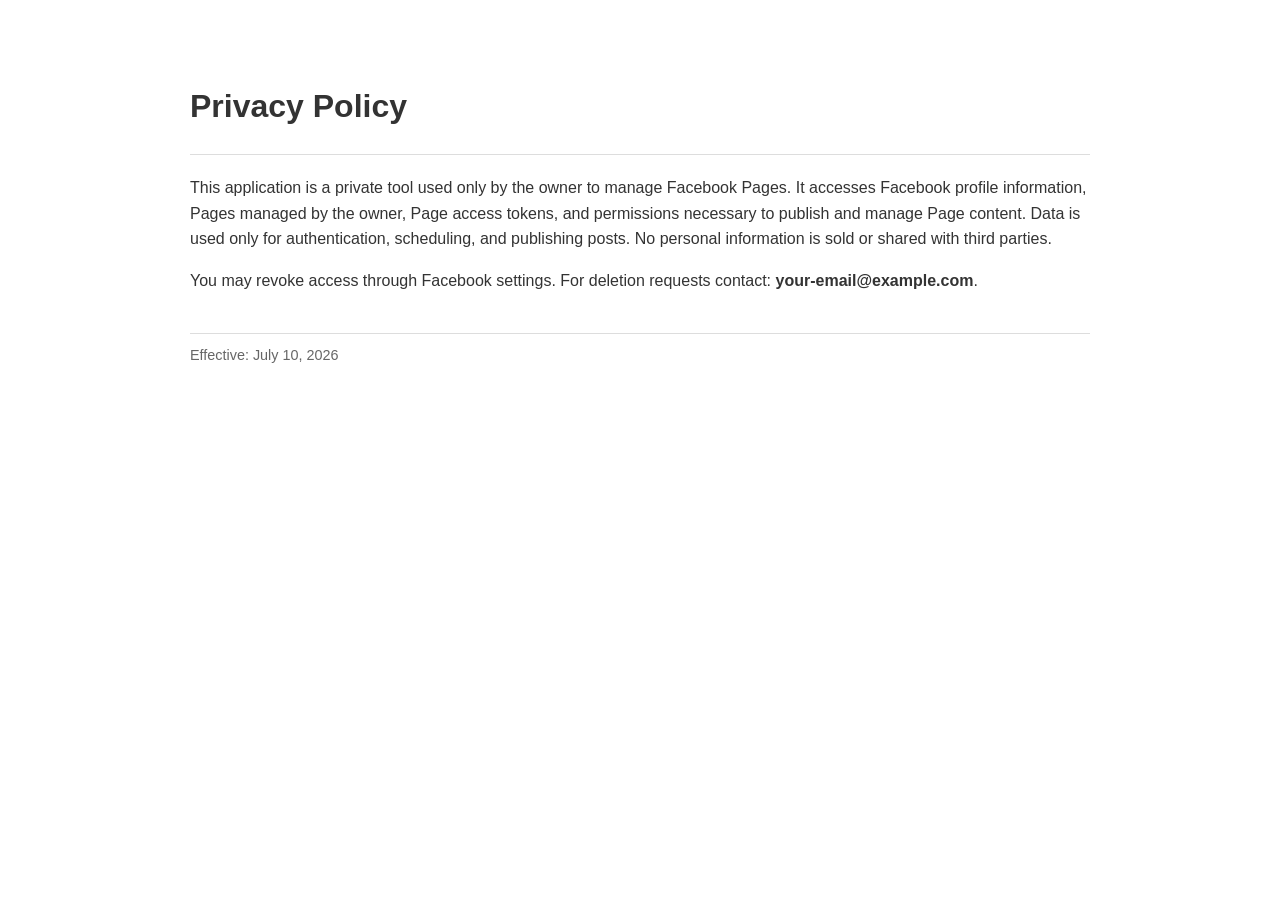
==== privacy.html @ 14f9ce26 "Add files via upload" ====
<!doctype html><html><head><meta charset='utf-8'><title>Privacy Policy</title><link rel='stylesheet' href='style.css'></head><body><header><h1>Privacy Policy</h1></header><p>This application is a private tool used only by the owner to manage Facebook Pages. It accesses Facebook profile information, Pages managed by the owner, Page access tokens, and permissions necessary to publish and manage Page content. Data is used only for authentication, scheduling, and publishing posts. No personal information is sold or shared with third parties.</p><p>You may revoke access through Facebook settings. For deletion requests contact: <b>your-email@example.com</b>.</p><footer>Effective: July 10, 2026</footer></body></html>
---- style.css ----
body{font-family:Arial,sans-serif;max-width:900px;margin:40px auto;padding:20px;line-height:1.6;color:#333}
header{border-bottom:1px solid #ddd;margin-bottom:20px}
nav a{margin-right:15px;color:#0866ff;text-decoration:none}
footer{margin-top:40px;font-size:.9em;color:#666;border-top:1px solid #ddd;padding-top:10px}
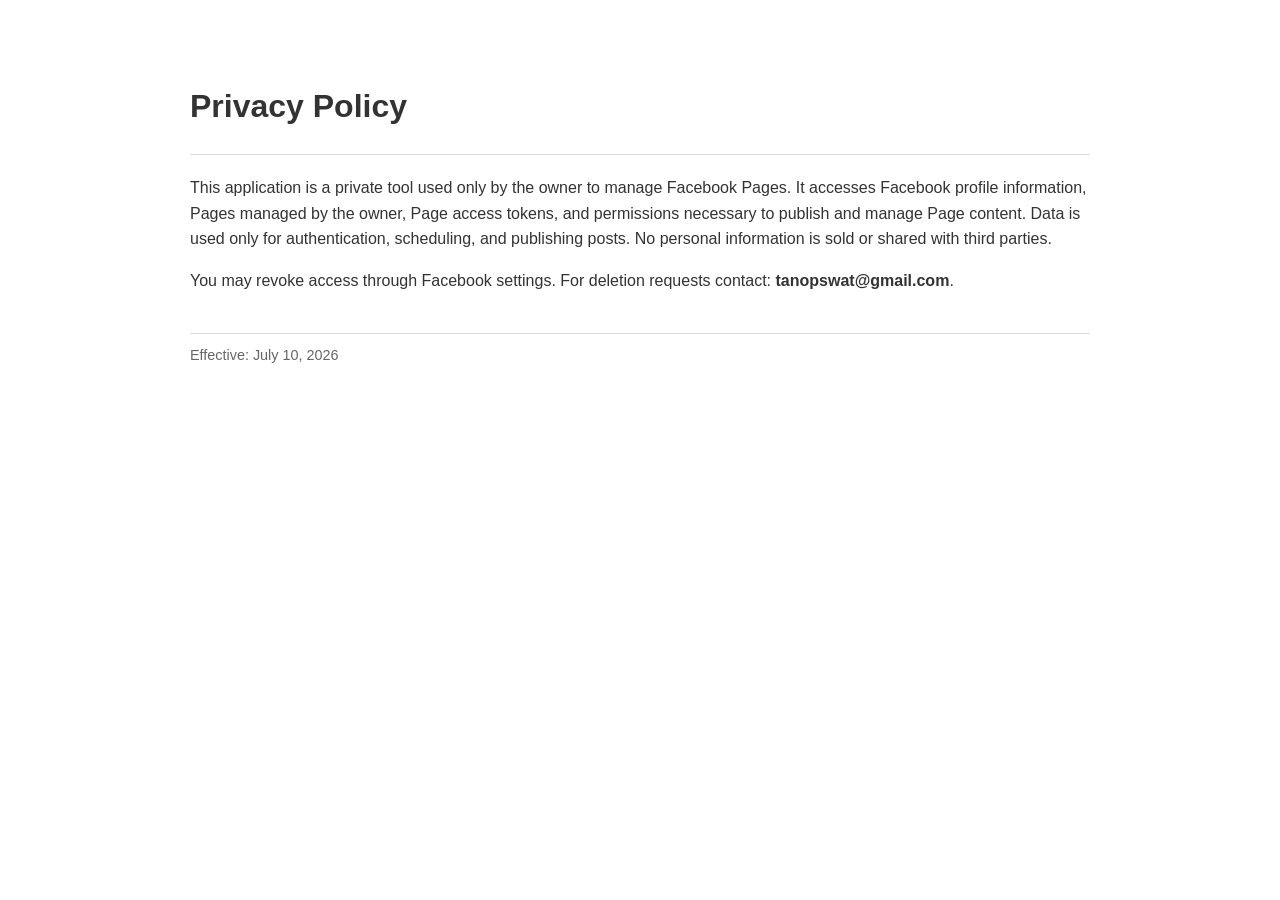
==== commit 955baad4: "Update privacy.html" ====
--- a/privacy.html
+++ b/privacy.html
@@ -1 +1 @@
-<!doctype html><html><head><meta charset='utf-8'><title>Privacy Policy</title><link rel='stylesheet' href='style.css'></head><body><header><h1>Privacy Policy</h1></header><p>This application is a private tool used only by the owner to manage Facebook Pages. It accesses Facebook profile information, Pages managed by the owner, Page access tokens, and permissions necessary to publish and manage Page content. Data is used only for authentication, scheduling, and publishing posts. No personal information is sold or shared with third parties.</p><p>You may revoke access through Facebook settings. For deletion requests contact: <b>your-email@example.com</b>.</p><footer>Effective: July 10, 2026</footer></body></html>+<!doctype html><html><head><meta charset='utf-8'><title>Privacy Policy</title><link rel='stylesheet' href='style.css'></head><body><header><h1>Privacy Policy</h1></header><p>This application is a private tool used only by the owner to manage Facebook Pages. It accesses Facebook profile information, Pages managed by the owner, Page access tokens, and permissions necessary to publish and manage Page content. Data is used only for authentication, scheduling, and publishing posts. No personal information is sold or shared with third parties.</p><p>You may revoke access through Facebook settings. For deletion requests contact: <b>tanopswat@gmail.com</b>.</p><footer>Effective: July 10, 2026</footer></body></html>
